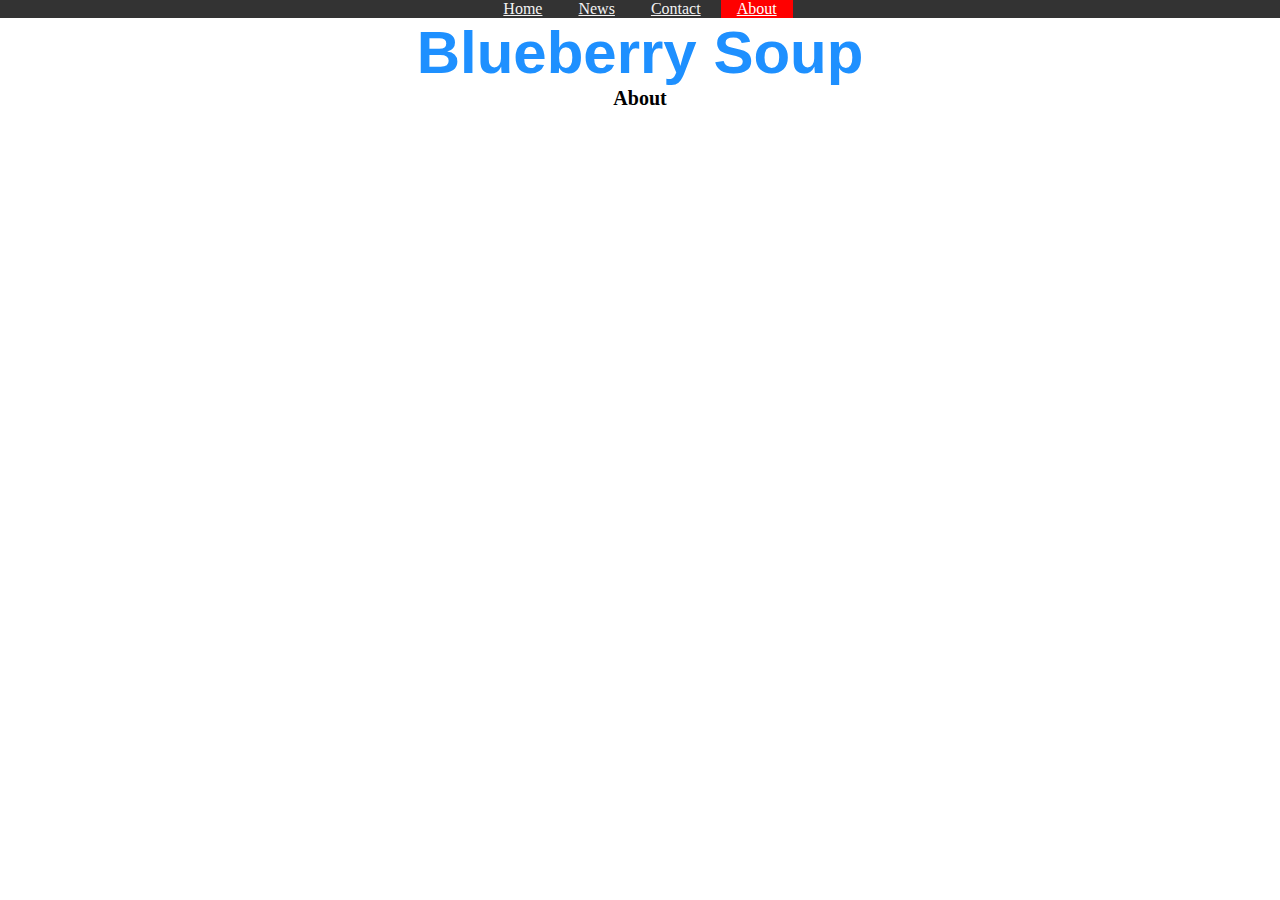
==== about/index.html @ ceb20d8d "About/about.html -> about/index.html" ====
<!DOCTYPE html>
<html lang="en">
    <head>
        <meta charset="UTF-8">
        <meta name="viewport" content="width=device-width, initial-scale=1.0">
        <meta http-equiv="X-UA-Compatible" content="ie=edge">
        <title>Blueberry Soup: The Weirdest Place in Town Since 1839</title>

        <link href="../styles.css" type="text/css" rel="stylesheet">
    </head>
    <body>
        <div class="topnav">
            <center>
                <a href="../Main/index.html">Home</a>
                <a href="../Posts/posts.html">News</a>
                <a href="../Contact/contact.html">Contact</a>
                <a class="active" href="about.html">About</a>
            </center>
        </div>
        
        <h1 class="title">Blueberry Soup</h1>
        
        <h2 class="h2">About</h2>

    </body>
</html>
---- styles.css ----
* {
  margin: 0;
  padding: 0;
  }
.title {
  color: dodgerblue;
  font-family: Arial;
  font-size: 60px;
  text-align: center;
}
.h2 {
  font-size: 20px;
  color: black;
  text-align: center;
}

.topnav {
  background-color: #333;
  overflow: hidden;
}

/* Style the links inside the navigation bar */
.topnav a {
  float: none;
  color: #f2f2f2;
  text-align: center;
  padding: 14px 16px;
  font-size: 14x;
  text-decoration-style: none;
}

/* Change the color of links on hover */
.topnav a:hover {
  background-color: #ddd;
  color: black;
}

/* Add a color to the active/current link */
.topnav a.active {
  background-color: red;
  color: white;
}
.main-image {
  display: block;
  margin-left: auto;
  margin-right: auto;
  width: 600px;
}
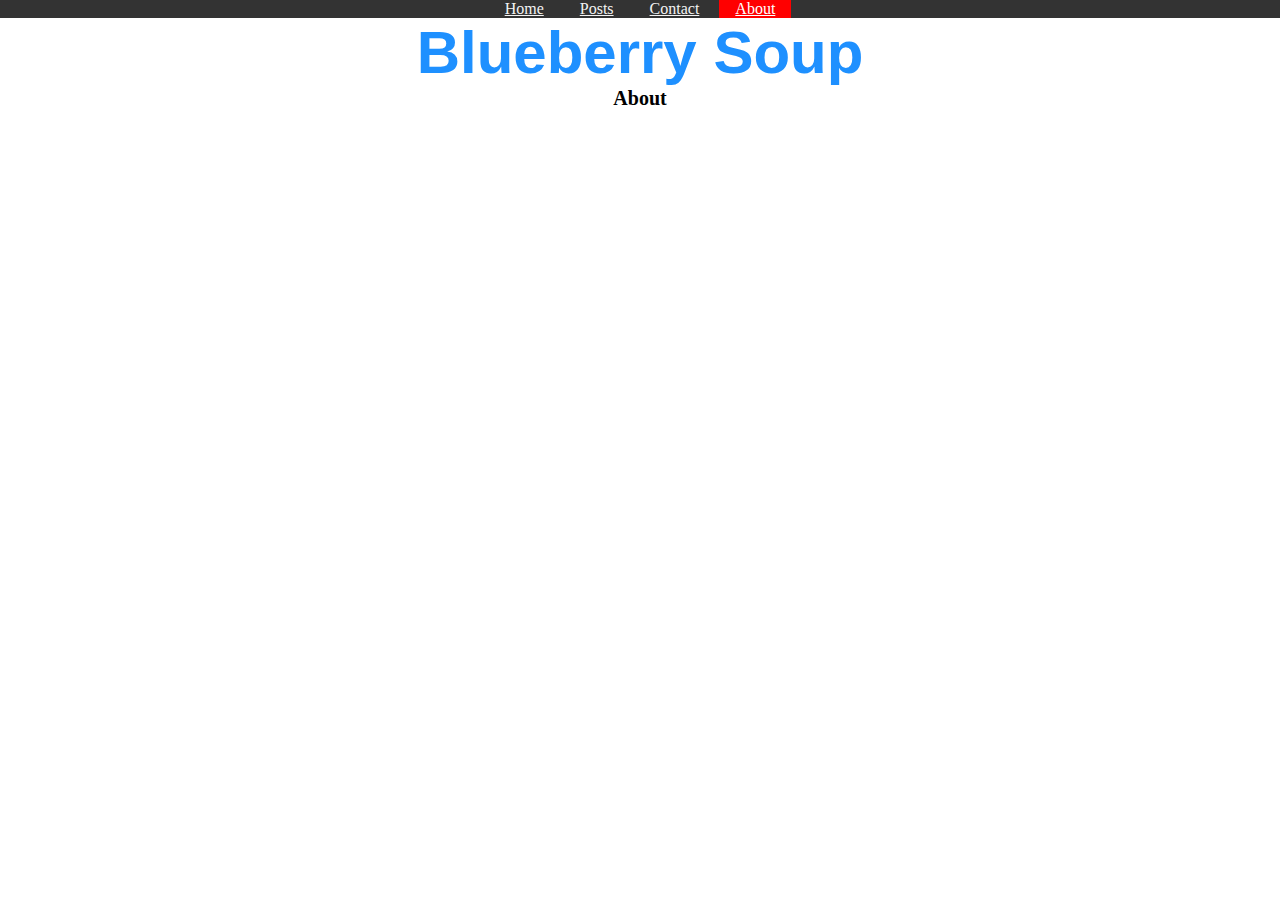
==== commit a346cd8d: "update page html file names to index" ====
--- a/about/index.html
+++ b/about/index.html
@@ -11,10 +11,10 @@
     <body>
         <div class="topnav">
             <center>
-                <a href="../Main/index.html">Home</a>
-                <a href="../Posts/posts.html">News</a>
-                <a href="../Contact/contact.html">Contact</a>
-                <a class="active" href="about.html">About</a>
+                <a  href="../index.html">Home</a>
+                <a href="../posts/index.html">Posts</a>
+                <a href="../contact/index.html">Contact</a>
+                <a class="active" href="index.html">About</a>
             </center>
         </div>
         
